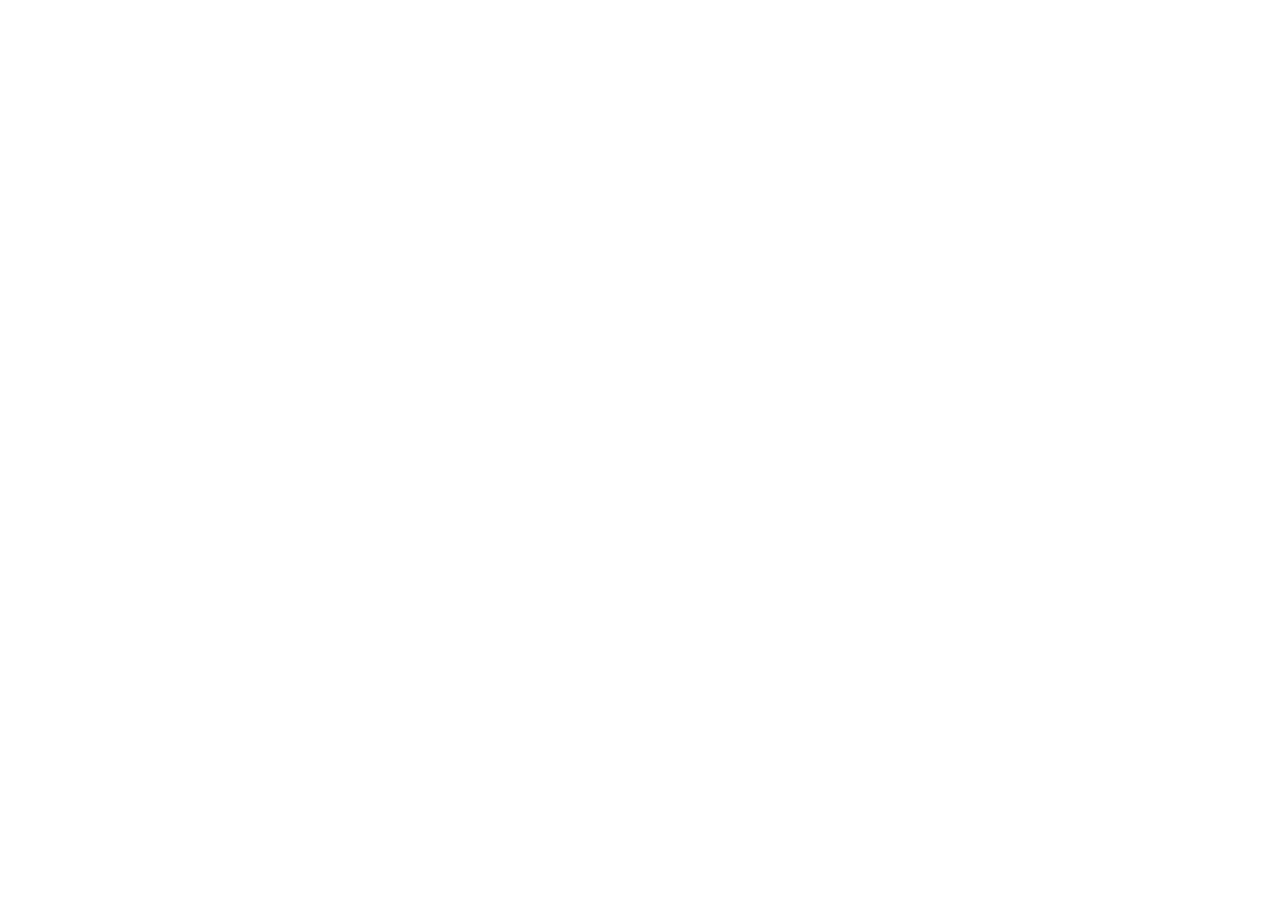
==== index.html @ b4999e00 "init: add a index.html ($(LC_TIME=en_US.UTF-8 date '+%a, %b %d, %Y %I:%M:%S %p'))" ====
<!DOCTYPE html>
<html lang="en">
<head>
  <meta charset="UTF-8">
  <meta name="viewport" content="width=device-width, initial-scale=1.0">
  <title>cssMemeSlider</title>
</head>
<body>
  
</body>
</html>
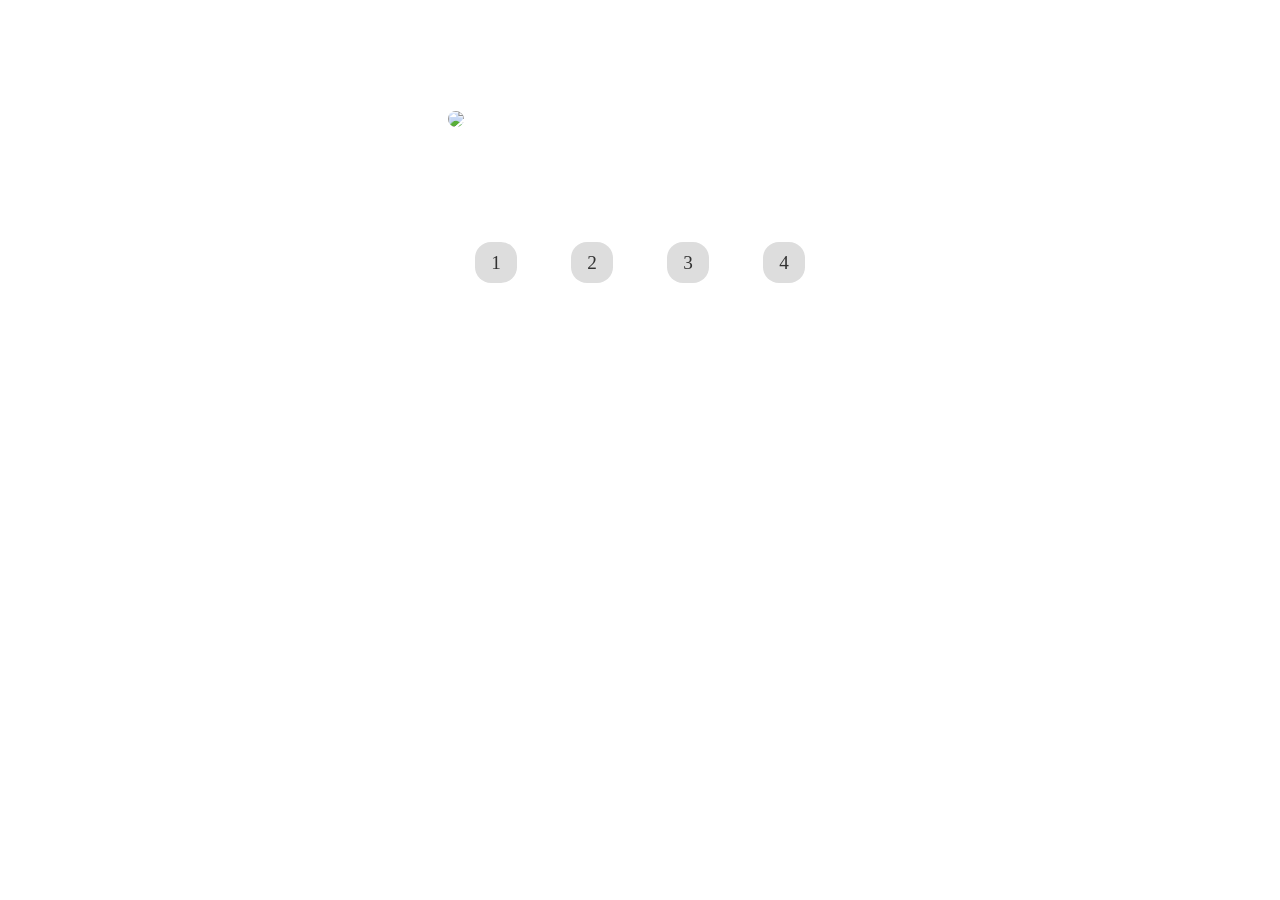
==== commit 7198a65a: "feat: add main tags (Wed, Sep 13, 2023 02:34:09 PM)" ====
--- a/index.html
+++ b/index.html
@@ -4,8 +4,40 @@
   <meta charset="UTF-8">
   <meta name="viewport" content="width=device-width, initial-scale=1.0">
   <title>cssMemeSlider</title>
+  <link rel="stylesheet" href="style.css">
 </head>
 <body>
-  
+  <div class="center">
+    <div class="carousel">
+      <ul class="scroll" scroll-behavior="smooth">
+        <li class="scroll-item-outer">
+          <div id="slide-1" class="scroll-item">
+            <img src="https://images.unsplash.com/photo-1434725039720-aaad6dd32dfe?ixlib=rb-1.2.1&ixid=MnwxMjA3fDB8MHxwaG90by1wYWdlfHx8fGVufDB8fHx8&auto=format&fit=crop&w=2084&q=80">
+          </div>
+        </li>
+        <li class="scroll-item-outer">
+          <div id="slide-2" class="scroll-item">
+            <img src="https://images.unsplash.com/photo-1506744038136-46273834b3fb?ixlib=rb-1.2.1&ixid=MnwxMjA3fDB8MHxwaG90by1wYWdlfHx8fGVufDB8fHx8&auto=format&fit=crop&w=1740&q=80">
+          </div>
+        </li>
+        <li class="scroll-item-outer">
+          <div id="slide-3" class="scroll-item">
+            <img src=https://images.unsplash.com/photo-1494500764479-0c8f2919a3d8?ixlib=rb-1.2.1&ixid=MnwxMjA3fDB8MHxwaG90by1wYWdlfHx8fGVufDB8fHx8&auto=format&fit=crop&w=1740&q=80" alt="Picture 3">
+          </div>
+        </li>
+        <li class="scroll-item-outer">
+          <div id="slide-4" class="scroll-item">
+            <img src="https://images.unsplash.com/photo-1501785888041-af3ef285b470?ixlib=rb-1.2.1&ixid=MnwxMjA3fDB8MHxwaG90by1wYWdlfHx8fGVufDB8fHx8&auto=format&fit=crop&w=1740&q=80" alt="Picture 4">
+          </div>
+        </li>
+      </ul>
+    </div>
+  </div>
+  <nav id="navigate">
+    <a href="#slide-1">1</a>
+    <a href="#slide-2">2</a>
+    <a href="#slide-3">3</a>
+    <a href="#slide-4">4</a>
+  </nav>
 </body>
 </html>
--- a/style.css
+++ b/style.css
@@ -0,0 +1,141 @@
+/* IE POLYFILL */
+.carousel {
+	width: 40vw;
+	height: 28vw;
+}
+
+.scroll {
+	width: 100%;
+}
+
+.scroll-item {
+	width: 40vw;
+}
+
+#navigate {
+	width: 40vw;
+}
+/* IE POLYFILL END */
+
+html {
+	box-sizing: border-box;
+}
+
+*,
+*::before,
+*::after {
+	box-sizing: inherit;
+}
+
+body {
+	padding: 0;
+	margin: 0;
+}
+
+:root {
+	--carousel-width: 30vw;
+	--carousel-height: calc(calc(calc(9 / 16) * var(--carousel-width)));
+}
+
+.center {
+	display: flex;
+	justify-content: center;
+}
+
+.carousel {
+	width: var(--carousel-width);
+	height: var(--carousel-height);
+	contain: strict;
+	margin-top: 1vw;
+	border-radius: 3vmin;
+}
+
+.scroll {
+	display: flex;
+	align-items: center;
+	overflow-y: hidden;
+	width: 100%;
+	height: 100%;
+	-webkit-overflow-scrolling: touch;
+	scrollbar-width: none;
+	-ms-overflow-style: none;
+	scroll-behavior: smooth;
+	margin: 0;
+	padding: 0;
+	list-style: none;
+}
+
+.scroll::-webkit-scrollbar {
+	display: none;
+}
+
+.scroll-item {
+	width: var(--carousel-width);
+}
+
+.scroll-item>img {
+	object-fit: contain;
+	width: 100%;
+	rgba(0, 0, 0, 0.2);
+	border-radius: 1rem;
+}
+
+.scroll-item>img:active {
+	cursor: grabbing;
+	cursor: -webkit-grabbing;
+}
+
+.scroll-item-outer {
+	margin: 1vw;
+}
+
+.scroll-item-outer:first-of-type {
+	margin: 0;
+}
+
+@supports (scroll-snap-align: start) {
+	.scroll {
+		scroll-snap-type: x mandatory;
+	}
+	.scroll-item-outer {
+		scroll-snap-align: center;
+	}
+}
+
+@supports not (scroll-snap-align: start) {
+	.scroll {
+		-webkit-scroll-snap-type: mandatory;
+		scroll-snap-type: mandatory;
+		-webkit-scroll-snap-destination: 0 50%;
+		scroll-snap-destination: 0 50%;
+		-webkit-scroll-snap-points-x: repeat(100%);
+		scroll-snap-points-x: repeat(100%);
+	}
+	.scroll-item-outer {
+		scroll-snap-coordinate: 0 0;
+	}
+}
+
+#navigate {
+	display: flex;
+	justify-content: space-around;
+	margin: auto;
+	width: var(--carousel-width);
+	margin-top: 1vw;
+}
+
+#navigate a {
+	text-decoration: none;
+	color: #333;
+	font-size: 1.2rem;
+	background: #ddd;
+	z-index: 1;
+	line-height: 0.6rem;
+	border-radius: 1rem;
+	padding: 1rem;
+	transition: box-shadow 0.5s;
+}
+
+#navigate a:hover {
+	box-shadow: 0 0 2rem -6px;
+}
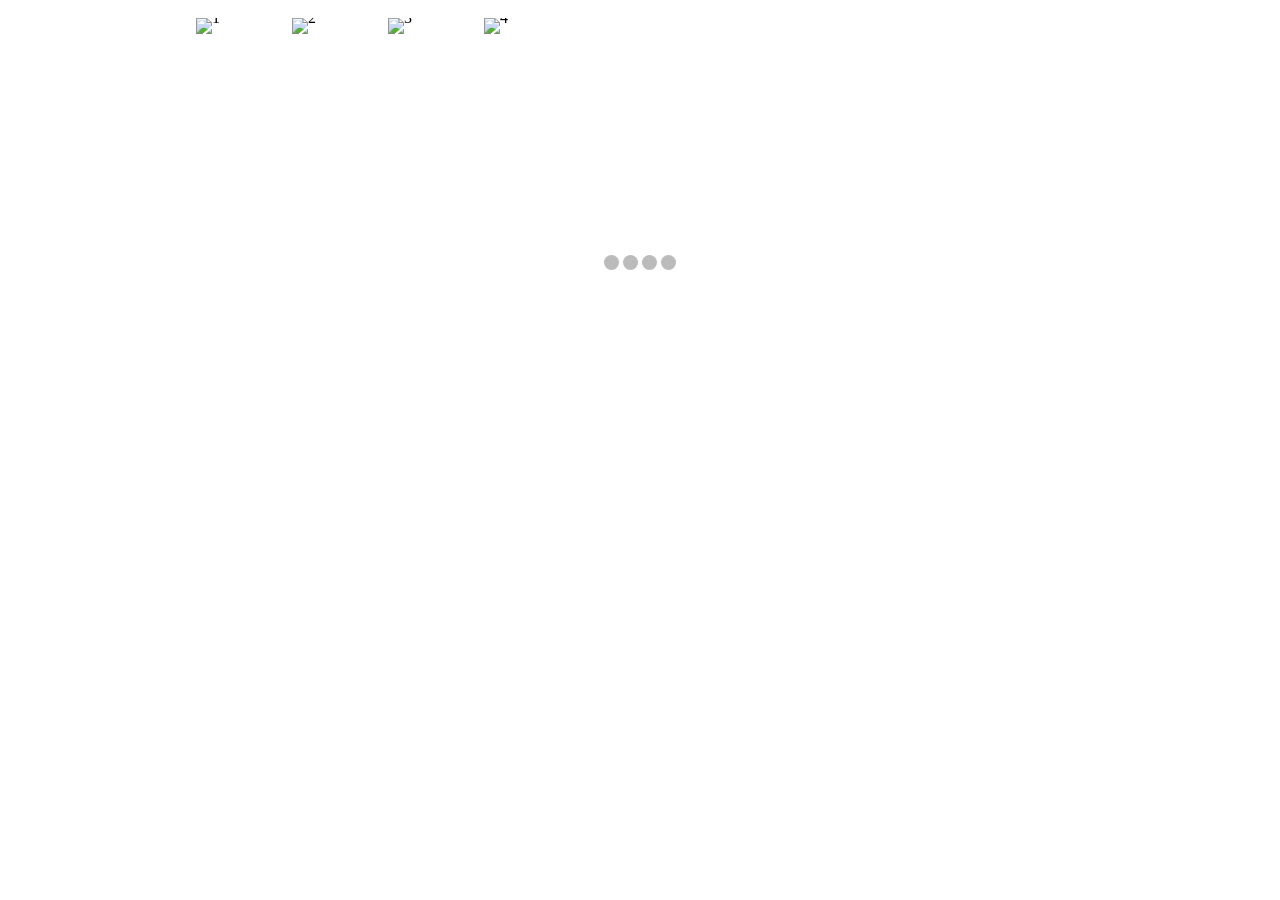
==== commit d0276cf6: ""init: start cssMemeSlider - task `LANG=en_EN date +'(%a,  %b, %d, %Y %r)'`"" ====
--- a/index.html
+++ b/index.html
@@ -7,37 +7,39 @@
   <link rel="stylesheet" href="style.css">
 </head>
 <body>
-  <div class="center">
-    <div class="carousel">
-      <ul class="scroll" scroll-behavior="smooth">
-        <li class="scroll-item-outer">
-          <div id="slide-1" class="scroll-item">
-            <img src="https://images.unsplash.com/photo-1434725039720-aaad6dd32dfe?ixlib=rb-1.2.1&ixid=MnwxMjA3fDB8MHxwaG90by1wYWdlfHx8fGVufDB8fHx8&auto=format&fit=crop&w=2084&q=80">
+  <div class="all">
+    <input type="radio" name="respond" id="desktop" checked>
+    <article id="slider">
+      <input type="radio" name="slider" id="swithc1" checked>
+      <input type="radio" name="slider" id="swithc2">
+      <input type="radio" name="slider" id="swithc3">
+      <input type="radio" name="slider" id="swithc4">
+
+      <div id="slides">
+        <div id="overflow">
+          <div class="image">
+              <article><img src="img/1.jpeg" alt="1"></article>
+              <article><img src="img/2.jpg" alt="2"></article>
+              <article><img src="img/3.jpg" alt="3"></article>
+              <article><img src="img/4.jpg" alt="4"></article>
           </div>
-        </li>
-        <li class="scroll-item-outer">
-          <div id="slide-2" class="scroll-item">
-            <img src="https://images.unsplash.com/photo-1506744038136-46273834b3fb?ixlib=rb-1.2.1&ixid=MnwxMjA3fDB8MHxwaG90by1wYWdlfHx8fGVufDB8fHx8&auto=format&fit=crop&w=1740&q=80">
-          </div>
-        </li>
-        <li class="scroll-item-outer">
-          <div id="slide-3" class="scroll-item">
-            <img src=https://images.unsplash.com/photo-1494500764479-0c8f2919a3d8?ixlib=rb-1.2.1&ixid=MnwxMjA3fDB8MHxwaG90by1wYWdlfHx8fGVufDB8fHx8&auto=format&fit=crop&w=1740&q=80" alt="Picture 3">
-          </div>
-        </li>
-        <li class="scroll-item-outer">
-          <div id="slide-4" class="scroll-item">
-            <img src="https://images.unsplash.com/photo-1501785888041-af3ef285b470?ixlib=rb-1.2.1&ixid=MnwxMjA3fDB8MHxwaG90by1wYWdlfHx8fGVufDB8fHx8&auto=format&fit=crop&w=1740&q=80" alt="Picture 4">
-          </div>
-        </li>
-      </ul>
-    </div>
+        </div>
+      </div>
+      <div id="control">
+        <label for="switch1"></label>
+        <label for="switch2"></label>
+        <label for="switch3"></label>
+        <label for="switch4"></label>
+      </div>
+
+      <div id="active">
+        <label for="switch1"></label>
+        <label for="switch2"></label>
+        <label for="switch3"></label>
+        <label for="switch4"></label>
+      </div>
+
+    </article>
   </div>
-  <nav id="navigate">
-    <a href="#slide-1">1</a>
-    <a href="#slide-2">2</a>
-    <a href="#slide-3">3</a>
-    <a href="#slide-4">4</a>
-  </nav>
 </body>
 </html>
--- a/style.css
+++ b/style.css
@@ -1,141 +1,112 @@
-/* IE POLYFILL */
-.carousel {
-	width: 40vw;
-	height: 28vw;
+#slider {
+  position: relative;
+  text-align: center;
+  top: 10px;
 }
 
-.scroll {
-	width: 100%;
+#slider {
+  margin: 0 auto;
 }
 
-.scroll-item {
-	width: 40vw;
+#slides article{
+  width: 20%;
+  float: left;
 }
 
-#navigate {
-	width: 40vw;
-}
-/* IE POLYFILL END */
-
-html {
-	box-sizing: border-box;
+#slider .image {
+  width: 50%;
+  line-height: 0;
 }
 
-*,
-*::before,
-*::after {
-	box-sizing: inherit;
+#overflow {
+  width: 100%;
+  overflow: hidden;
 }
 
-body {
-	padding: 0;
-	margin: 0;
+article img {
+  width: 100%;
 }
 
-:root {
-	--carousel-width: 30vw;
-	--carousel-height: calc(calc(calc(9 / 16) * var(--carousel-width)));
+#desktop:checked ~ #slider {
+  max-width: 960px;
 }
 
-.center {
-	display: flex;
-	justify-content: center;
+#switch1:checked ~ #controls label:nth-child(4),
+#switch1:checked ~ #controls label:nth-child(1),
+#switch1:checked ~ #controls label:nth-child(2),
+#switch1:checked ~ #controls label:nth-child(3) {
+  background: #013082;
+  float: left;
+  margin: 0 0 0 -84px;
+  display: block;
+  height: 68px;
+  width: 68px;
 }
 
-.carousel {
-	width: var(--carousel-width);
-	height: var(--carousel-height);
-	contain: strict;
-	margin-top: 1vw;
-	border-radius: 3vmin;
+label, a {
+  cursor: pointer;
 }
 
-.scroll {
-	display: flex;
-	align-items: center;
-	overflow-y: hidden;
-	width: 100%;
-	height: 100%;
-	-webkit-overflow-scrolling: touch;
-	scrollbar-width: none;
-	-ms-overflow-style: none;
-	scroll-behavior: smooth;
-	margin: 0;
-	padding: 0;
-	list-style: none;
+.all input {
+  display: none;
 }
 
-.scroll::-webkit-scrollbar {
-	display: none;
+#switch1:checked ~ #slides .image {
+  margin-left: 0;
 }
 
-.scroll-item {
-	width: var(--carousel-width);
+#switch2:checked ~ #slides .image {
+  margin-left: -100%;
 }
 
-.scroll-item>img {
-	object-fit: contain;
-	width: 100%;
-	rgba(0, 0, 0, 0.2);
-	border-radius: 1rem;
+#switch3:checked ~ #slides .image {
+  margin-left: -200%;
 }
 
-.scroll-item>img:active {
-	cursor: grabbing;
-	cursor: -webkit-grabbing;
+#switch4:checked ~ #slides .image {
+  margin-left: -300%;
 }
 
-.scroll-item-outer {
-	margin: 1vw;
+#controls {
+  margin: -25% 0 0 0;
+  width: 100%;
+  height: 50px;
 }
 
-.scroll-item-outer:first-of-type {
-	margin: 0;
+#active label {
+  border-radius: 10px;
+  display: inline-block;
+  width: 15px;
+  height: 15px;
+  background: #bbb;
 }
 
-@supports (scroll-snap-align: start) {
-	.scroll {
-		scroll-snap-type: x mandatory;
-	}
-	.scroll-item-outer {
-		scroll-snap-align: center;
-	}
+#active {
+  margin: 23% 0 0 0;
+  text-align: center;
 }
 
-@supports not (scroll-snap-align: start) {
-	.scroll {
-		-webkit-scroll-snap-type: mandatory;
-		scroll-snap-type: mandatory;
-		-webkit-scroll-snap-destination: 0 50%;
-		scroll-snap-destination: 0 50%;
-		-webkit-scroll-snap-points-x: repeat(100%);
-		scroll-snap-points-x: repeat(100%);
-	}
-	.scroll-item-outer {
-		scroll-snap-coordinate: 0 0;
-	}
+#active label:hover{
+  background: #76c8ff;
+  border-color: #777;
 }
 
-#navigate {
-	display: flex;
-	justify-content: space-around;
-	margin: auto;
-	width: var(--carousel-width);
-	margin-top: 1vw;
+#switch1:checked ~ #active label:ntn-chield(1),
+#switch2:checked ~ #active label:ntn-chield(2),
+#switch3:checked ~ #active label:ntn-chield(3),
+#switch4:checked ~ #active label:ntn-chield(4) {
+  background: #18a3dd;
+  background-color: #18a3dd !important;
 }
 
-#navigate a {
-	text-decoration: none;
-	color: #333;
-	font-size: 1.2rem;
-	background: #ddd;
-	z-index: 1;
-	line-height: 0.6rem;
-	border-radius: 1rem;
-	padding: 1rem;
-	transition: box-shadow 0.5s;
+#slides .image{
+  transition: all 800ms cubic-bezier(0.770, 0.000, 0.175, 1.000);
 }
 
-#navigate a:hover {
-	box-shadow: 0 0 2rem -6px;
+#controls label:hover {
+  opacity: 0.6;
+}
+
+#controls label {
+  transition: opacity .2s ease-out;
 }
